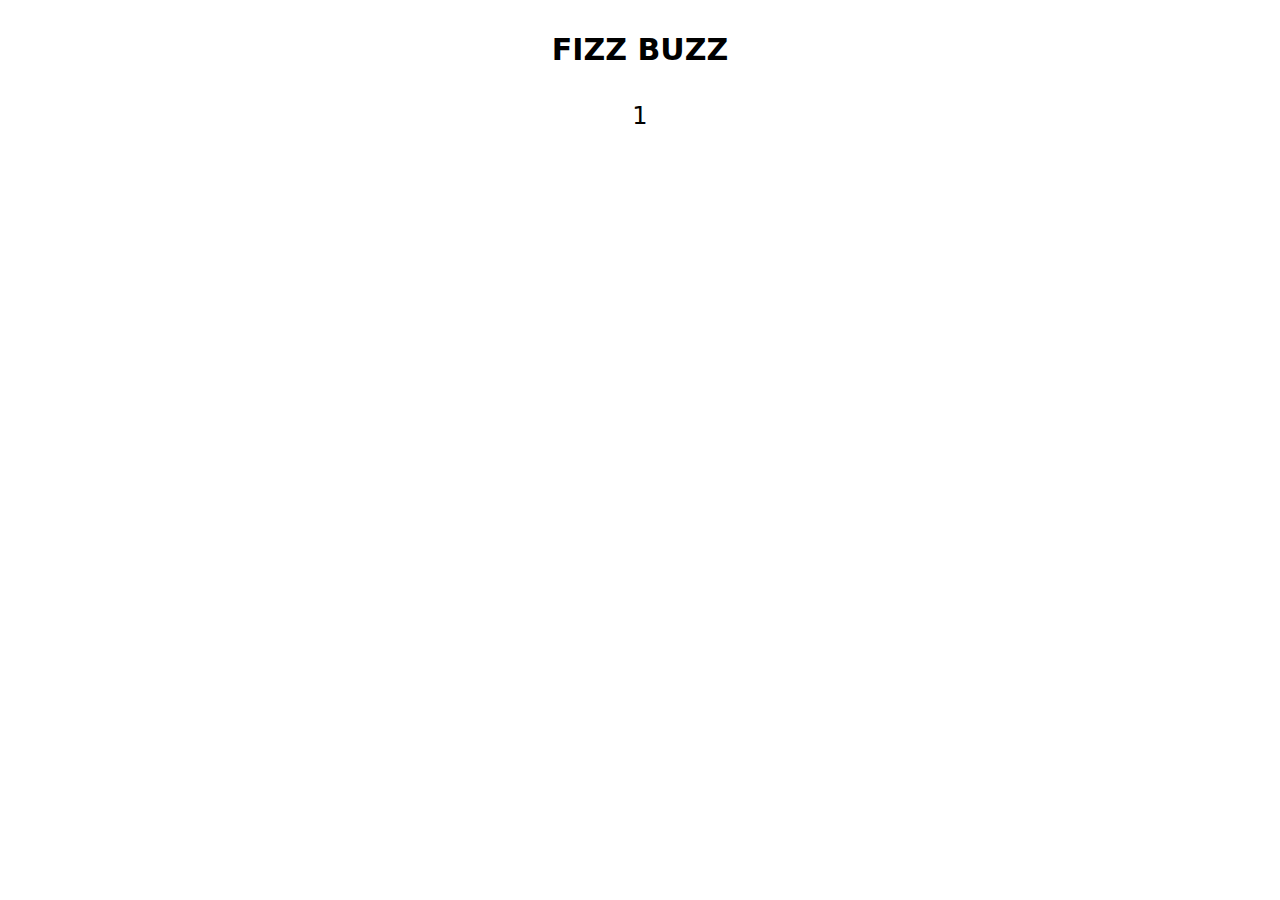
==== src/main/resources/templates/fizzbuzz.html @ 90a39347 "add files for infrastructure" ====
<!doctype html>
<html xmlns="http://www.w3.org/1999/xhtml"
      xmlns:th="http://www.thymeleaf.org"
      lang="en">
<head>
  <link th:href="@{/tailwind.css}" href="../static/tailwind.css" rel="stylesheet">
</head>
<body>
<main class="pt-8 text-center">
  <h1 class="mb-8 text-3xl font-bold uppercase">Fizz Buzz</h1>
  <h2 class="mb-8 text-2xl" th:text="${number}">1</h2>
</main>
</body>
</html>
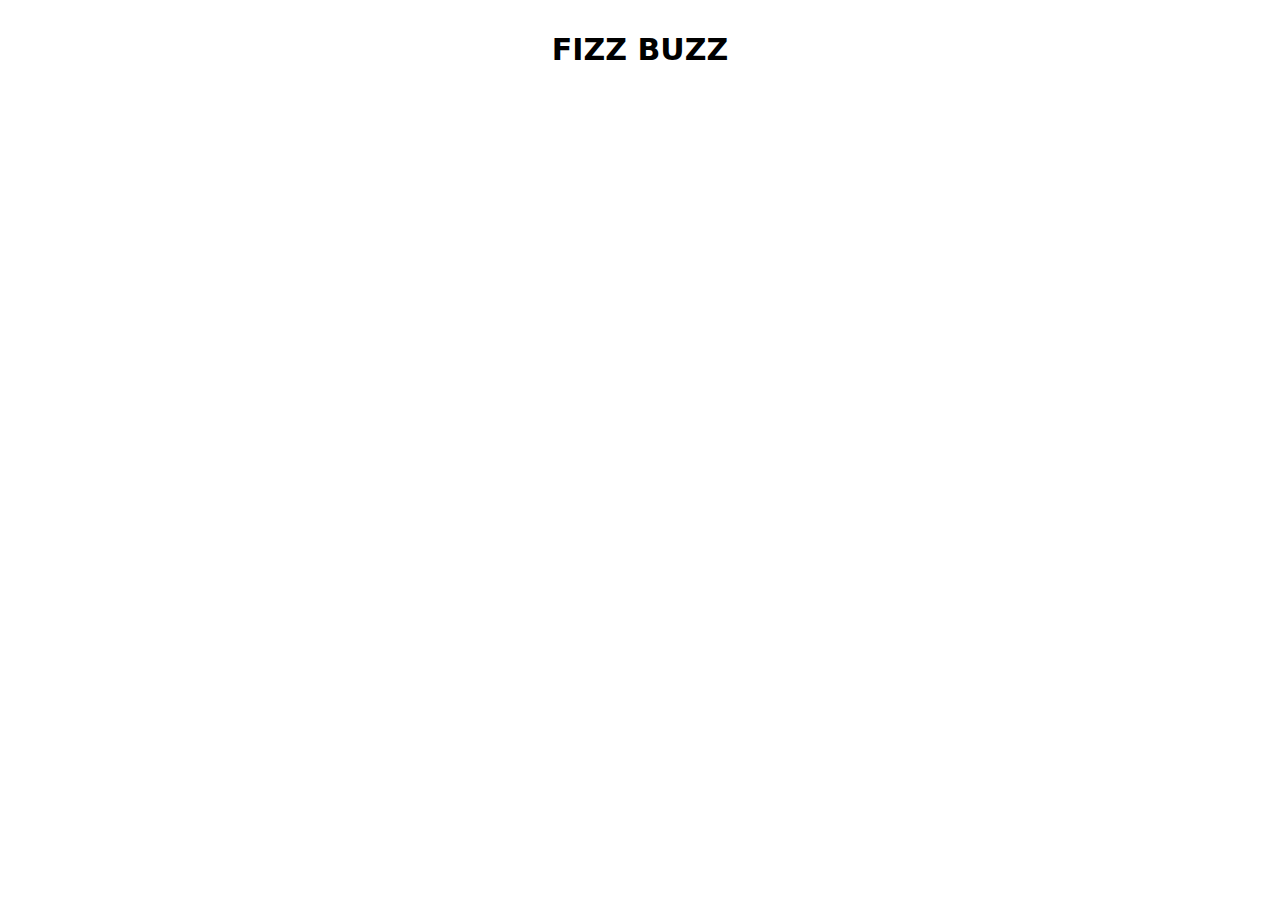
==== commit e0344268: "Add Promise for waiting 1000 ms after each fetch request" ====
--- a/src/main/resources/templates/fizzbuzz.html
+++ b/src/main/resources/templates/fizzbuzz.html
@@ -8,7 +8,28 @@
 <body>
 <main class="pt-8 text-center">
   <h1 class="mb-8 text-3xl font-bold uppercase">Fizz Buzz</h1>
-  <h2 class="mb-8 text-2xl" th:text="${number}">1</h2>
+  <h2 id="number" class="mb-8 text-2xl" th:data-number="${number}"></h2>
 </main>
 </body>
+<script>
+  async function main() {
+    let element = document.getElementById("number");
+    let number = element.getAttribute("data-number");
+
+    while (number > 0) {
+      await fetch(`/api/fizzbuzz?number=${number}`, {method: "POST", timeout: 1000})
+      .then(response => response.text())
+      .then(resNumber => {
+        element.textContent = number;
+        number = parseInt(resNumber);
+      });
+
+      await new Promise(r => setTimeout(r, 1000));
+    }
+
+    element.setAttribute("data-number", number);
+  }
+
+  main();
+</script>
 </html>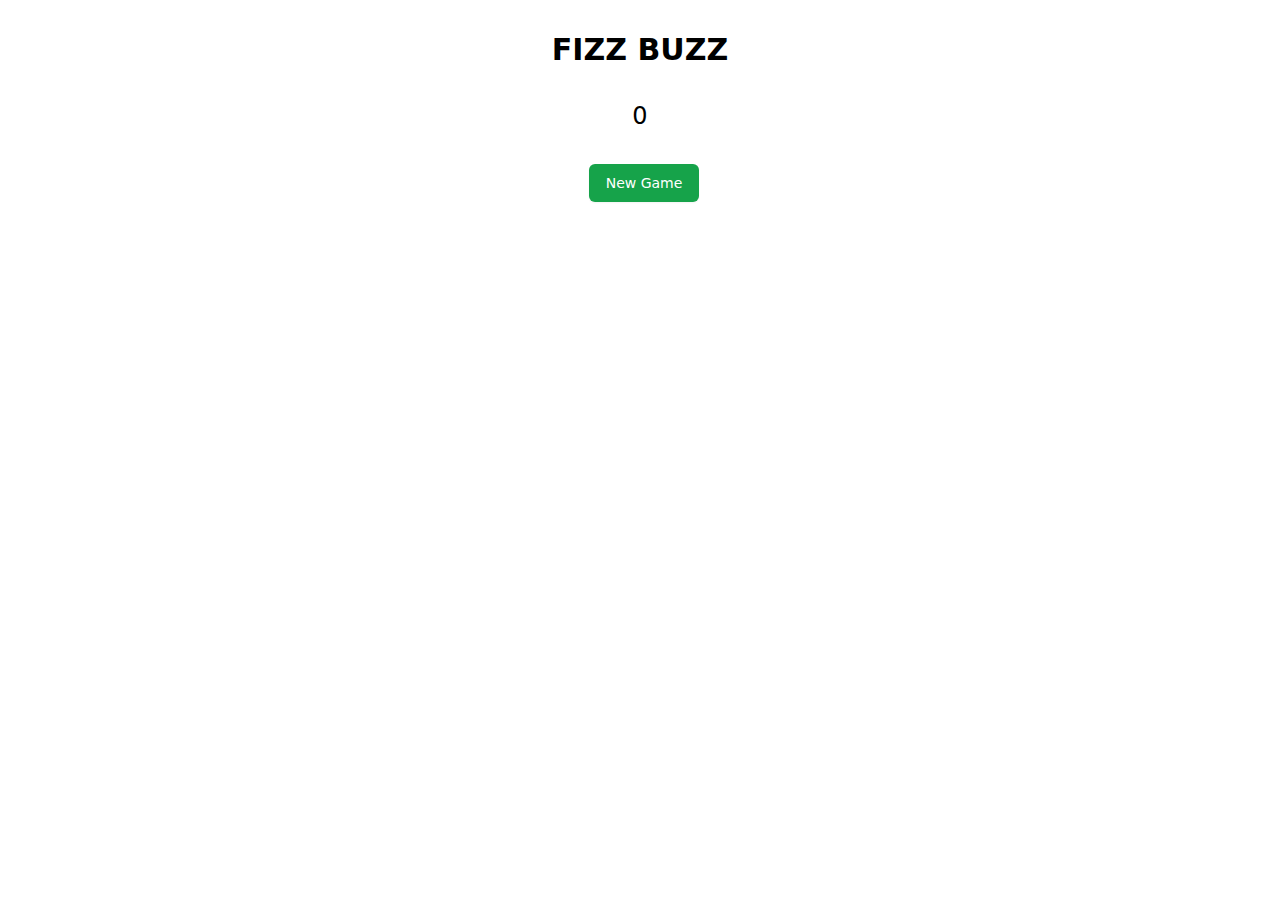
==== commit 5e9abb1e: "Add button for restart" ====
--- a/src/main/resources/templates/fizzbuzz.html
+++ b/src/main/resources/templates/fizzbuzz.html
@@ -8,26 +8,37 @@
 <body>
 <main class="pt-8 text-center">
   <h1 class="mb-8 text-3xl font-bold uppercase">Fizz Buzz</h1>
-  <h2 id="number" class="mb-8 text-2xl" th:data-number="${number}"></h2>
+  <h2 id="number" class="mb-8 text-2xl" th:data-number="${number}">0</h2>
+  <form th:action="@{/restart}" th:method="post"
+        class="w-full">
+    <button type="submit"
+            id="start"
+            class="ml-2 inline-flex justify-center py-2 px-4 border border-transparent shadow-sm text-sm font-medium rounded-md text-white bg-green-600 hover:bg-green-700 focus:outline-none focus:ring-2 focus:ring-offset-2 focus:ring-green-500">
+      New Game
+    </button>
+  </form>
 </main>
 </body>
 <script>
   async function main() {
     let element = document.getElementById("number");
-    let number = element.getAttribute("data-number");
-
-    while (number > 0) {
-      await fetch(`/api/fizzbuzz?number=${number}`, {method: "POST", timeout: 1000})
+    let count = parseInt(element.getAttribute("data-number"));
+    let restart = document.getElementById("restart");
+    let reqNumber = 1;
+    while (true) {
+      await new Promise(r => setTimeout(r, 1000));
+      await fetch(`/api/fizzbuzz?number=${reqNumber}`, {method: "POST", timeout: 1000})
       .then(response => response.text())
-      .then(resNumber => {
-        element.textContent = number;
-        number = parseInt(resNumber);
+      .then(result => {
+        element.textContent = result.toUpperCase();
       });
-
-      await new Promise(r => setTimeout(r, 1000));
+      reqNumber++;
+      count--;
+      if (count === 0) {
+        element.setAttribute("data-number", 0);
+        break;
+      }
     }
-
-    element.setAttribute("data-number", number);
   }
 
   main();
